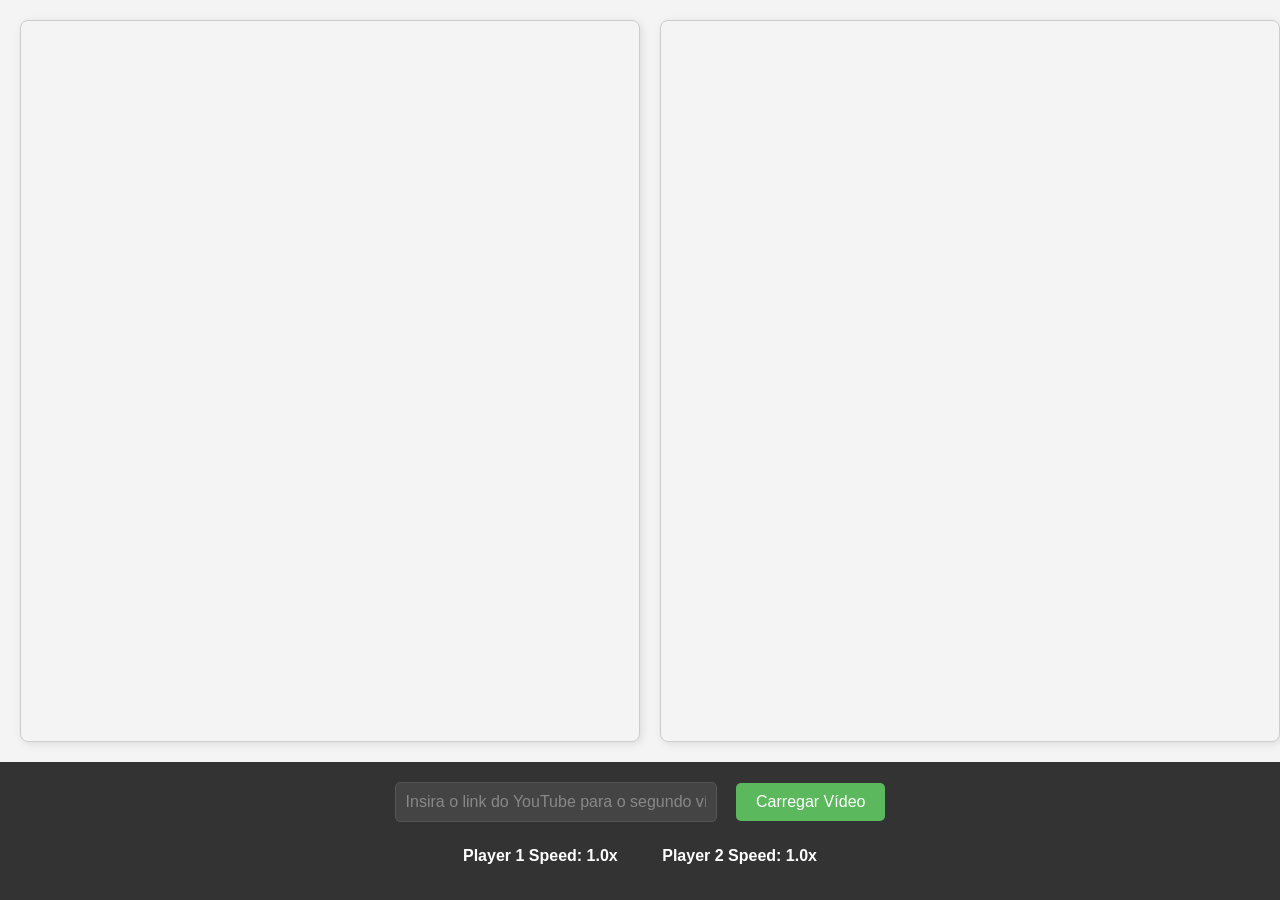
==== index.html @ 5438e105 "Add files via upload" ====
<!DOCTYPE html>
<html lang="pt-BR">
<head>
    <meta charset="UTF-8">
    <meta name="viewport" content="width=device-width, initial-scale=1.0">
    <title>Dual YouTube Player</title>
    <style>
        body {
            margin: 0;
            font-family: 'Segoe UI', Tahoma, Geneva, Verdana, sans-serif;
            display: flex;
            flex-direction: column;
            height: 100vh;
            background-color: #f4f4f4;
            color: #333;
        }
        #player-container {
            display: flex;
            flex: 1;
            flex-direction: row;
            overflow: hidden;
            position: relative;
            padding: 20px;
            box-sizing: border-box;
        }
        .player-wrapper {
            flex: 1;
            margin: 0;
            transition: left 0.5s ease-in-out;
            position: absolute;
            top: 20px;
            height: calc(100% - 40px);
            width: calc(50% - 20px);
            box-sizing: border-box;
            border: 1px solid #ccc;
            border-radius: 8px;
            box-shadow: 2px 2px 8px rgba(0, 0, 0, 0.1);
        }
        .player-wrapper:first-child {
            left: 20px;
            z-index: 1;
        }
        .player-wrapper:last-child {
            left: calc(50% + 20px);
            z-index: 0;
        }
        .player-wrapper iframe {
            width: 100%;
            height: 100%;
            border-radius: 8px;
        }
        #controls {
            padding: 20px;
            background-color: #333;
            color: white;
            text-align: center;
        }
        #video-url {
            padding: 10px;
            width: 300px;
            margin-right: 15px;
            border: 1px solid #555;
            border-radius: 5px;
            background-color: #444;
            color: white;
            font-size: 16px;
        }
        #video-url::placeholder {
            color: #888;
        }
        button {
            padding: 10px 20px;
            cursor: pointer;
            border: none;
            border-radius: 5px;
            background-color: #5cb85c;
            color: white;
            font-size: 16px;
            transition: background-color 0.3s ease;
        }
        button:hover {
            background-color: #4cae4c;
        }
        .speed-meter {
            display: inline-block;
            margin: 15px 20px;
            font-weight: bold;
            font-size: 16px;
        }
        #controls > div {
            margin-top: 10px;
        }
    </style>
</head>
<body>
    <div id="player-container">
        <div id="player1-wrapper" class="player-wrapper">
            <div id="player1"></div>
        </div>
        <div id="player2-wrapper" class="player-wrapper">
            <div id="player2"></div>
        </div>
    </div>
    <div id="controls">
        <input type="text" id="video-url" placeholder="Insira o link do YouTube para o segundo vídeo">
        <button onclick="loadSecondVideo()">Carregar Vídeo</button>
        <div>
            <span class="speed-meter">Player 1 Speed: <span id="speed1">1.0</span>x</span>
            <span class="speed-meter">Player 2 Speed: <span id="speed2">1.0</span>x</span>
        </div>
    </div>

    <script src="https://www.youtube.com/iframe_api"></script>
    <script>
        let player1, player2;
        let currentVideo1Id = 'r-mUL66HUVI';
        let currentVideo2Id = 'dQw4w9WgXcQ';
        let isPlayer1OnLeft = true;
        let player1Time = 0;
        let player2Time = 0;
        let switchInterval;
        const leftPosition = '20px';
        const rightPosition = 'calc(50% + 20px)';
        let playersReadyCount = 0;
        let canStartSwitching = false;

        function onYouTubeIframeAPIReady() {
            player1 = new YT.Player('player1', {
                height: '100%',
                width: '100%',
                videoId: currentVideo1Id,
                playerVars: { 'playsinline': 1, 'mute': 0 }, // Removido autoplay do player 1
                events: { 'onReady': onPlayerReady, 'onStateChange': onPlayerStateChange1 }
            });

            player2 = new YT.Player('player2', {
                height: '100%',
                width: '100%',
                videoId: currentVideo2Id,
                playerVars: { 'playsinline': 1, 'autoplay': 1, 'mute': 0 },
                events: { 'onReady': onPlayerReady, 'onStateChange': onPlayerStateChange2 }
            });
        }

        function onPlayerReady(event) {
            playersReadyCount++;
            if (playersReadyCount === 2) {
                canStartSwitching = true;
                updateSpeedMeters();
            }
        }

        function onPlayerStateChange1(event) {
            if (event.data === YT.PlayerState.PLAYING && !player1.timeUpdateInterval) {
                player1.timeUpdateInterval = setInterval(() => {
                    if (player1.getPlayerState() === YT.PlayerState.PLAYING) { player1Time = player1.getCurrentTime(); }
                }, 1000);
            } else if (event.data === YT.PlayerState.PAUSED) { clearInterval(player1.timeUpdateInterval); player1.timeUpdateInterval = null; }
        }

        function onPlayerStateChange2(event) {
            if (event.data === YT.PlayerState.PLAYING && !player2.timeUpdateInterval) {
                player2.timeUpdateInterval = setInterval(() => {
                    if (player2.getPlayerState() === YT.PlayerState.PLAYING) { player2Time = player2.getCurrentTime(); }
                }, 1000);
            } else if (event.data === YT.PlayerState.PAUSED) { clearInterval(player2.timeUpdateInterval); player2.timeUpdateInterval = null; }
        }

        function updateSpeedMeters() {
            setInterval(() => {
                if (player1 && player1.getPlaybackRate) { document.getElementById('speed1').textContent = player1.getPlaybackRate().toFixed(1); }
                if (player2 && player2.getPlaybackRate) { document.getElementById('speed2').textContent = player2.getPlaybackRate().toFixed(1); }
            }, 1000);
        }

        function swapVideos() {
            const player1Wrapper = document.getElementById('player1-wrapper');
            const player2Wrapper = document.getElementById('player2-wrapper');

            if (isPlayer1OnLeft) {
                player1Wrapper.style.left = rightPosition;
                player2Wrapper.style.left = leftPosition;
            } else {
                player1Wrapper.style.left = leftPosition;
                player2Wrapper.style.left = rightPosition;
            }

            isPlayer1OnLeft = !isPlayer1OnLeft;

            player1Wrapper.style.zIndex = isPlayer1OnLeft ? '1' : '0';
            player2Wrapper.style.zIndex = isPlayer1OnLeft ? '0' : '1';
        }

        function startVideoSwitching() {
            clearInterval(switchInterval);
            switchInterval = setInterval(swapVideos, 15000);
        }

        function startSpeedSwitching() {
            setInterval(() => { if (player1 && player1.setPlaybackRate) { player1.setPlaybackRate(Math.random() < 0.5 ? 1 : 2); } }, 10000);
            setInterval(() => { if (player2 && player2.setPlaybackRate) { player2.setPlaybackRate(Math.random() < 0.5 ? 1 : 2); } }, 10000);
        }

        function loadSecondVideo() {
            const url = document.getElementById('video-url').value.trim();
            const videoId = extractVideoId(url);
            if (videoId) {
                currentVideo2Id = videoId;
                if (player2 && player2.loadVideoById) {
                    player2.loadVideoById({ videoId: videoId, startSeconds: 0 });
                    player2Time = 0;
                    if (player1 && player1.playVideo) {
                        player1.playVideo(); // Inicia a reprodução do player 1
                    }
                    if (canStartSwitching) {
                        startVideoSwitching();
                        startSpeedSwitching();
                    }
                }
                document.getElementById('video-url').value = '';
            } else { alert('Link do YouTube inválido. Use um formato como https://www.youtube.com/watch?v=VIDEO_ID ou https://youtu.be/VIDEO_ID'); }
        }

        function extractVideoId(url) {
            const regExp = /(?:youtube\.com\/(?:[^\/]+\/.+\/|(?:v|e(?:mbed)?)\/|.*[?&]v=)|youtu\.be\/)([^"&?\/\s]{11})/;
            const match = url.match(regExp);
            return match ? match[1] : null;
        }
    </script>
</body>
</html>
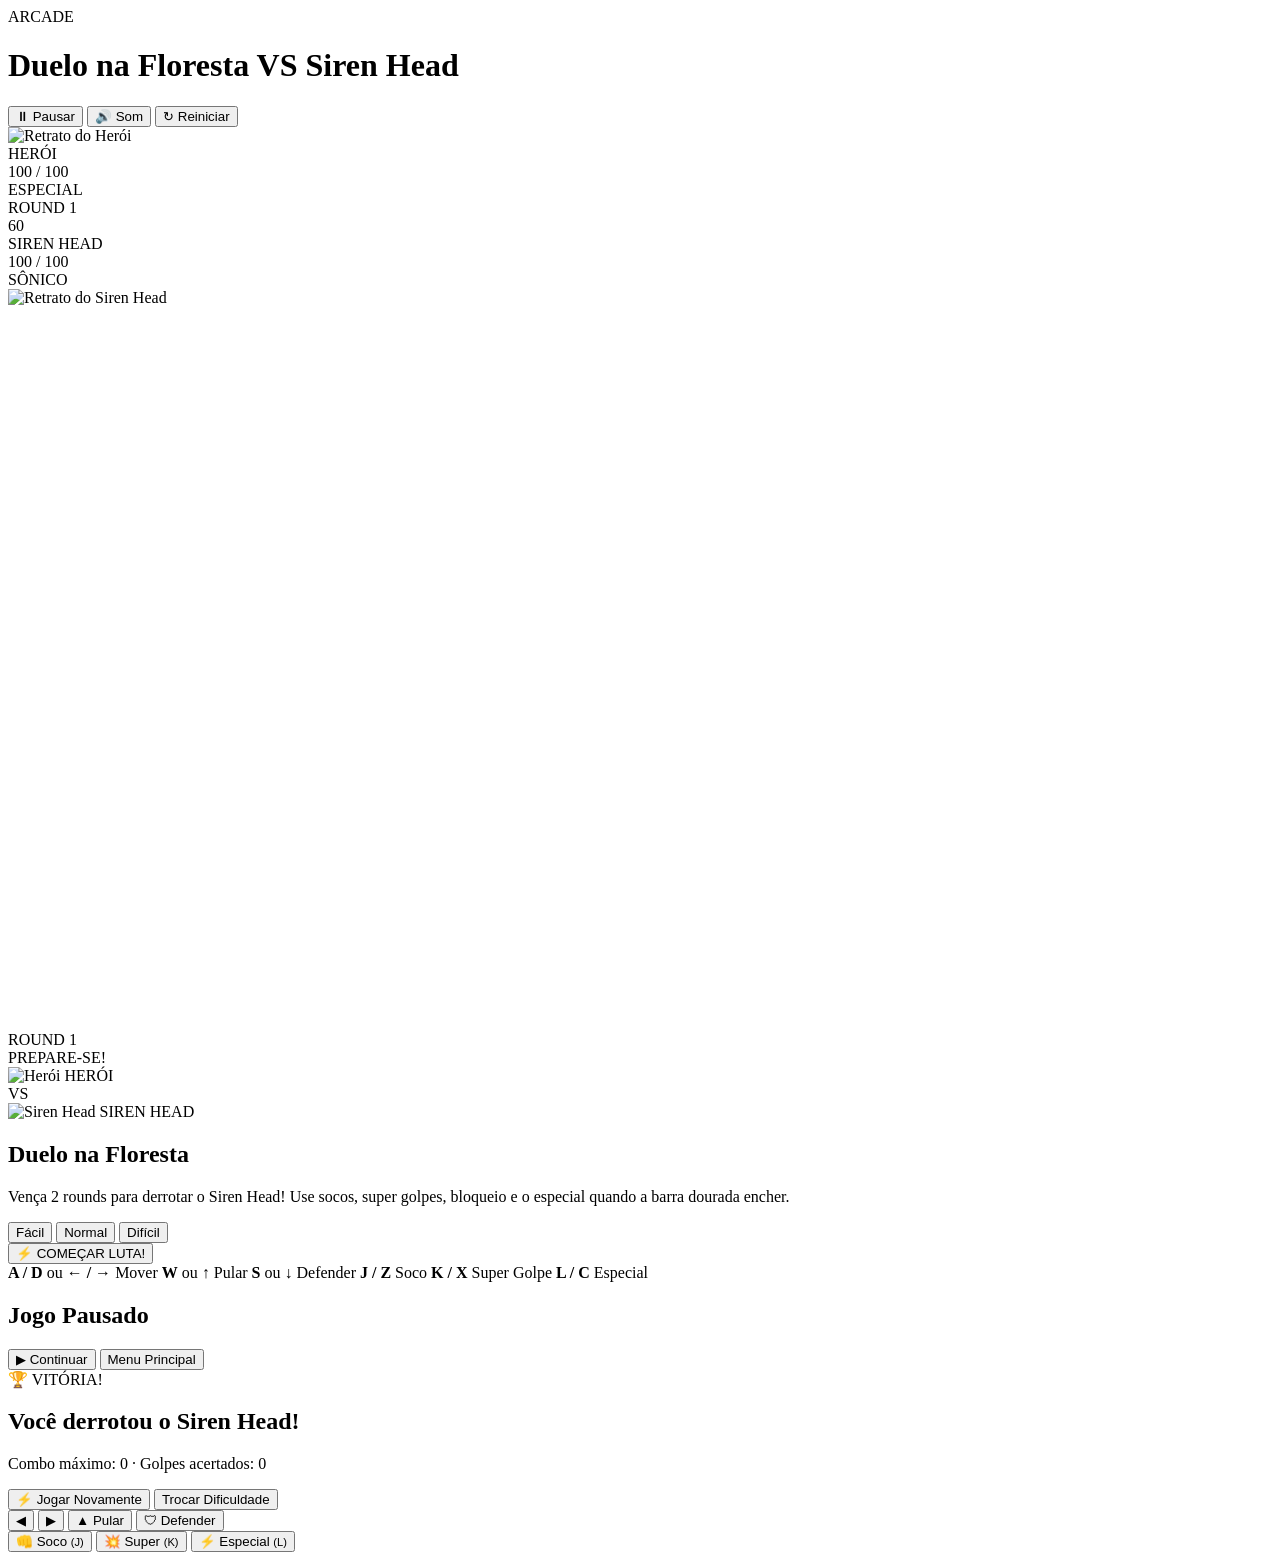
==== commit 98109708: "Add files via upload" ====
--- a/index.html
+++ b/index.html
@@ -1,231 +1,188 @@
-<!DOCTYPE html>
-<html lang="pt-BR">
-<head>
-    <meta charset="UTF-8">
-    <meta name="viewport" content="width=device-width, initial-scale=1.0">
-    <title>Dual YouTube Player</title>
-    <style>
-        body {
-            margin: 0;
-            font-family: 'Segoe UI', Tahoma, Geneva, Verdana, sans-serif;
-            display: flex;
-            flex-direction: column;
-            height: 100vh;
-            background-color: #f4f4f4;
-            color: #333;
-        }
-        #player-container {
-            display: flex;
-            flex: 1;
-            flex-direction: row;
-            overflow: hidden;
-            position: relative;
-            padding: 20px;
-            box-sizing: border-box;
-        }
-        .player-wrapper {
-            flex: 1;
-            margin: 0;
-            transition: left 0.5s ease-in-out;
-            position: absolute;
-            top: 20px;
-            height: calc(100% - 40px);
-            width: calc(50% - 20px);
-            box-sizing: border-box;
-            border: 1px solid #ccc;
-            border-radius: 8px;
-            box-shadow: 2px 2px 8px rgba(0, 0, 0, 0.1);
-        }
-        .player-wrapper:first-child {
-            left: 20px;
-            z-index: 1;
-        }
-        .player-wrapper:last-child {
-            left: calc(50% + 20px);
-            z-index: 0;
-        }
-        .player-wrapper iframe {
-            width: 100%;
-            height: 100%;
-            border-radius: 8px;
-        }
-        #controls {
-            padding: 20px;
-            background-color: #333;
-            color: white;
-            text-align: center;
-        }
-        #video-url {
-            padding: 10px;
-            width: 300px;
-            margin-right: 15px;
-            border: 1px solid #555;
-            border-radius: 5px;
-            background-color: #444;
-            color: white;
-            font-size: 16px;
-        }
-        #video-url::placeholder {
-            color: #888;
-        }
-        button {
-            padding: 10px 20px;
-            cursor: pointer;
-            border: none;
-            border-radius: 5px;
-            background-color: #5cb85c;
-            color: white;
-            font-size: 16px;
-            transition: background-color 0.3s ease;
-        }
-        button:hover {
-            background-color: #4cae4c;
-        }
-        .speed-meter {
-            display: inline-block;
-            margin: 15px 20px;
-            font-weight: bold;
-            font-size: 16px;
-        }
-        #controls > div {
-            margin-top: 10px;
-        }
-    </style>
-</head>
-<body>
-    <div id="player-container">
-        <div id="player1-wrapper" class="player-wrapper">
-            <div id="player1"></div>
-        </div>
-        <div id="player2-wrapper" class="player-wrapper">
-            <div id="player2"></div>
-        </div>
-    </div>
-    <div id="controls">
-        <input type="text" id="video-url" placeholder="Insira o link do YouTube para o segundo vídeo">
-        <button onclick="loadSecondVideo()">Carregar Vídeo</button>
-        <div>
-            <span class="speed-meter">Player 1 Speed: <span id="speed1">1.0</span>x</span>
-            <span class="speed-meter">Player 2 Speed: <span id="speed2">1.0</span>x</span>
-        </div>
-    </div>
-
-    <script src="https://www.youtube.com/iframe_api"></script>
-    <script>
-        let player1, player2;
-        let currentVideo1Id = 'r-mUL66HUVI';
-        let currentVideo2Id = 'dQw4w9WgXcQ';
-        let isPlayer1OnLeft = true;
-        let player1Time = 0;
-        let player2Time = 0;
-        let switchInterval;
-        const leftPosition = '20px';
-        const rightPosition = 'calc(50% + 20px)';
-        let playersReadyCount = 0;
-        let canStartSwitching = false;
-
-        function onYouTubeIframeAPIReady() {
-            player1 = new YT.Player('player1', {
-                height: '100%',
-                width: '100%',
-                videoId: currentVideo1Id,
-                playerVars: { 'playsinline': 1, 'mute': 0 }, // Removido autoplay do player 1
-                events: { 'onReady': onPlayerReady, 'onStateChange': onPlayerStateChange1 }
-            });
-
-            player2 = new YT.Player('player2', {
-                height: '100%',
-                width: '100%',
-                videoId: currentVideo2Id,
-                playerVars: { 'playsinline': 1, 'autoplay': 1, 'mute': 0 },
-                events: { 'onReady': onPlayerReady, 'onStateChange': onPlayerStateChange2 }
-            });
-        }
-
-        function onPlayerReady(event) {
-            playersReadyCount++;
-            if (playersReadyCount === 2) {
-                canStartSwitching = true;
-                updateSpeedMeters();
-            }
-        }
-
-        function onPlayerStateChange1(event) {
-            if (event.data === YT.PlayerState.PLAYING && !player1.timeUpdateInterval) {
-                player1.timeUpdateInterval = setInterval(() => {
-                    if (player1.getPlayerState() === YT.PlayerState.PLAYING) { player1Time = player1.getCurrentTime(); }
-                }, 1000);
-            } else if (event.data === YT.PlayerState.PAUSED) { clearInterval(player1.timeUpdateInterval); player1.timeUpdateInterval = null; }
-        }
-
-        function onPlayerStateChange2(event) {
-            if (event.data === YT.PlayerState.PLAYING && !player2.timeUpdateInterval) {
-                player2.timeUpdateInterval = setInterval(() => {
-                    if (player2.getPlayerState() === YT.PlayerState.PLAYING) { player2Time = player2.getCurrentTime(); }
-                }, 1000);
-            } else if (event.data === YT.PlayerState.PAUSED) { clearInterval(player2.timeUpdateInterval); player2.timeUpdateInterval = null; }
-        }
-
-        function updateSpeedMeters() {
-            setInterval(() => {
-                if (player1 && player1.getPlaybackRate) { document.getElementById('speed1').textContent = player1.getPlaybackRate().toFixed(1); }
-                if (player2 && player2.getPlaybackRate) { document.getElementById('speed2').textContent = player2.getPlaybackRate().toFixed(1); }
-            }, 1000);
-        }
-
-        function swapVideos() {
-            const player1Wrapper = document.getElementById('player1-wrapper');
-            const player2Wrapper = document.getElementById('player2-wrapper');
-
-            if (isPlayer1OnLeft) {
-                player1Wrapper.style.left = rightPosition;
-                player2Wrapper.style.left = leftPosition;
-            } else {
-                player1Wrapper.style.left = leftPosition;
-                player2Wrapper.style.left = rightPosition;
-            }
-
-            isPlayer1OnLeft = !isPlayer1OnLeft;
-
-            player1Wrapper.style.zIndex = isPlayer1OnLeft ? '1' : '0';
-            player2Wrapper.style.zIndex = isPlayer1OnLeft ? '0' : '1';
-        }
-
-        function startVideoSwitching() {
-            clearInterval(switchInterval);
-            switchInterval = setInterval(swapVideos, 15000);
-        }
-
-        function startSpeedSwitching() {
-            setInterval(() => { if (player1 && player1.setPlaybackRate) { player1.setPlaybackRate(Math.random() < 0.5 ? 1 : 2); } }, 10000);
-            setInterval(() => { if (player2 && player2.setPlaybackRate) { player2.setPlaybackRate(Math.random() < 0.5 ? 1 : 2); } }, 10000);
-        }
-
-        function loadSecondVideo() {
-            const url = document.getElementById('video-url').value.trim();
-            const videoId = extractVideoId(url);
-            if (videoId) {
-                currentVideo2Id = videoId;
-                if (player2 && player2.loadVideoById) {
-                    player2.loadVideoById({ videoId: videoId, startSeconds: 0 });
-                    player2Time = 0;
-                    if (player1 && player1.playVideo) {
-                        player1.playVideo(); // Inicia a reprodução do player 1
-                    }
-                    if (canStartSwitching) {
-                        startVideoSwitching();
-                        startSpeedSwitching();
-                    }
-                }
-                document.getElementById('video-url').value = '';
-            } else { alert('Link do YouTube inválido. Use um formato como https://www.youtube.com/watch?v=VIDEO_ID ou https://youtu.be/VIDEO_ID'); }
-        }
-
-        function extractVideoId(url) {
-            const regExp = /(?:youtube\.com\/(?:[^\/]+\/.+\/|(?:v|e(?:mbed)?)\/|.*[?&]v=)|youtu\.be\/)([^"&?\/\s]{11})/;
-            const match = url.match(regExp);
-            return match ? match[1] : null;
-        }
-    </script>
-</body>
-</html>
+<!DOCTYPE html>
+<html lang="pt-BR">
+<head>
+  <meta charset="UTF-8" />
+  <meta name="viewport" content="width=device-width, initial-scale=1.0, maximum-scale=1.0, user-scalable=no" />
+  <title>Duelo na Floresta: Herói vs Siren Head</title>
+  <link rel="stylesheet" href="css/style.css" />
+</head>
+<body>
+  <div class="game-shell">
+    <!-- Top Utility Bar -->
+    <header class="top-bar">
+      <div class="brand-title">
+        <span class="badge-arcade">ARCADE</span>
+        <h1>Duelo na Floresta <span class="vs-accent">VS</span> Siren Head</h1>
+      </div>
+      <div class="top-actions">
+        <button id="btnPause" class="icon-btn" type="button" title="Pausar (P)">⏸ Pausar</button>
+        <button id="btnSound" class="icon-btn" type="button" title="Ativar/Desativar Som">🔊 Som</button>
+        <button id="btnRestart" class="icon-btn" type="button" title="Reiniciar Luta">↻ Reiniciar</button>
+      </div>
+    </header>
+
+    <!-- Main Arena Wrapper -->
+    <main class="arena-wrapper">
+      <!-- Arcade HUD Overlay -->
+      <div class="hud" aria-label="Placar da luta">
+        <!-- Player 1 (Boy) -->
+        <div class="fighter-hud p1">
+          <div class="avatar-frame p1-frame">
+            <img id="p1Avatar" src="assets/hero_avatar.png" alt="Retrato do Herói" />
+          </div>
+          <div class="bars-col">
+            <div class="name-row">
+              <span class="fighter-name">HERÓI</span>
+              <div class="round-dots" id="p1Rounds" aria-label="Rounds vencidos pelo Herói">
+                <span class="dot"></span>
+                <span class="dot"></span>
+              </div>
+            </div>
+            <div class="hp-track">
+              <div class="hp-trail" id="p1HpTrail"></div>
+              <div class="hp-fill p1-hp" id="p1HpFill"></div>
+              <span class="hp-text" id="p1HpText">100 / 100</span>
+            </div>
+            <div class="sp-row">
+              <span class="sp-label">ESPECIAL</span>
+              <div class="sp-track">
+                <div class="sp-fill" id="p1SpFill"></div>
+              </div>
+            </div>
+          </div>
+        </div>
+
+        <!-- Center Timer & Round -->
+        <div class="center-hud">
+          <div class="round-tag" id="roundTag">ROUND 1</div>
+          <div class="timer-box" id="timerBox">60</div>
+        </div>
+
+        <!-- Player 2 (Siren Head) -->
+        <div class="fighter-hud p2">
+          <div class="bars-col">
+            <div class="name-row">
+              <div class="round-dots" id="p2Rounds" aria-label="Rounds vencidos pelo Siren Head">
+                <span class="dot"></span>
+                <span class="dot"></span>
+              </div>
+              <span class="fighter-name">SIREN HEAD</span>
+            </div>
+            <div class="hp-track">
+              <div class="hp-trail" id="p2HpTrail"></div>
+              <div class="hp-fill p2-hp" id="p2HpFill"></div>
+              <span class="hp-text" id="p2HpText">100 / 100</span>
+            </div>
+            <div class="sp-row">
+              <div class="sp-track">
+                <div class="sp-fill p2-sp" id="p2SpFill"></div>
+              </div>
+              <span class="sp-label">SÔNICO</span>
+            </div>
+          </div>
+          <div class="avatar-frame p2-frame">
+            <img id="p2Avatar" src="assets/siren_avatar.png" alt="Retrato do Siren Head" />
+          </div>
+        </div>
+      </div>
+
+      <!-- Canvas Stage -->
+      <div class="canvas-stage" id="canvasStage">
+        <canvas id="gameCanvas" width="1280" height="720"></canvas>
+
+        <!-- Round / KO Center Banner -->
+        <div id="bannerOverlay" class="banner-overlay hidden" aria-live="polite">
+          <div id="bannerText" class="banner-text">ROUND 1</div>
+          <div id="bannerSub" class="banner-sub">PREPARE-SE!</div>
+        </div>
+
+        <!-- Start / Difficulty Overlay -->
+        <div id="menuOverlay" class="modal-overlay">
+          <div class="modal-card">
+            <div class="vs-preview">
+              <div class="preview-fighter">
+                <img src="assets/hero_avatar.png" alt="Herói" class="preview-img p1-glow" />
+                <span>HERÓI</span>
+              </div>
+              <div class="vs-emblem">VS</div>
+              <div class="preview-fighter">
+                <img src="assets/siren_avatar.png" alt="Siren Head" class="preview-img p2-glow" />
+                <span>SIREN HEAD</span>
+              </div>
+            </div>
+            <h2 class="modal-title">Duelo na Floresta</h2>
+            <p class="modal-desc">Vença 2 rounds para derrotar o Siren Head! Use socos, super golpes, bloqueio e o especial quando a barra dourada encher.</p>
+
+            <div class="diff-group" role="group" aria-label="Dificuldade">
+              <button class="diff-btn" data-diff="easy" type="button">Fácil</button>
+              <button class="diff-btn active" data-diff="normal" type="button">Normal</button>
+              <button class="diff-btn" data-diff="hard" type="button">Difícil</button>
+            </div>
+
+            <button id="btnStartGame" class="btn-primary-fight" type="button">⚡ COMEÇAR LUTA!</button>
+
+            <div class="controls-legend">
+              <span><strong>A / D</strong> ou <strong>← / →</strong> Mover</span>
+              <span><strong>W</strong> ou <strong>↑</strong> Pular</span>
+              <span><strong>S</strong> ou <strong>↓</strong> Defender</span>
+              <span><strong>J / Z</strong> Soco</span>
+              <span><strong>K / X</strong> Super Golpe</span>
+              <span><strong>L / C</strong> Especial</span>
+            </div>
+          </div>
+        </div>
+
+        <!-- Pause Overlay -->
+        <div id="pauseOverlay" class="modal-overlay hidden">
+          <div class="modal-card compact">
+            <h2 class="modal-title">Jogo Pausado</h2>
+            <div class="modal-btn-row">
+              <button id="btnResume" class="btn-primary-fight" type="button">▶ Continuar</button>
+              <button id="btnBackMenu" class="btn-secondary" type="button">Menu Principal</button>
+            </div>
+          </div>
+        </div>
+
+        <!-- End Match Overlay -->
+        <div id="resultOverlay" class="modal-overlay hidden">
+          <div class="modal-card compact">
+            <div id="resultBadge" class="result-badge">🏆 VITÓRIA!</div>
+            <h2 id="resultTitle" class="modal-title">Você derrotou o Siren Head!</h2>
+            <p id="resultStats" class="modal-desc">Combo máximo: 0 · Golpes acertados: 0</p>
+            <div class="modal-btn-row">
+              <button id="btnPlayAgain" class="btn-primary-fight" type="button">⚡ Jogar Novamente</button>
+              <button id="btnResultMenu" class="btn-secondary" type="button">Trocar Dificuldade</button>
+            </div>
+          </div>
+        </div>
+      </div>
+
+      <!-- On-screen Touch & Click Controls -->
+      <section class="touch-controls" aria-label="Controles na tela">
+        <div class="ctrl-group move-group">
+          <button class="ctrl-btn" data-action="left" type="button">◀</button>
+          <button class="ctrl-btn" data-action="right" type="button">▶</button>
+          <button class="ctrl-btn jump-btn" data-action="jump" type="button">▲ Pular</button>
+          <button class="ctrl-btn block-btn" data-action="block" type="button">🛡 Defender</button>
+        </div>
+        <div class="ctrl-group attack-group">
+          <button class="ctrl-btn punch-btn" data-action="punch" type="button">👊 Soco <small>(J)</small></button>
+          <button class="ctrl-btn heavy-btn" data-action="heavy" type="button">💥 Super <small>(K)</small></button>
+          <button class="ctrl-btn special-btn" id="touchSpecial" data-action="special" type="button">⚡ Especial <small>(L)</small></button>
+        </div>
+      </section>
+    </main>
+  </div>
+
+  <!-- Hidden asset references for modular loading -->
+  <div id="assetManifest"
+       data-hero-idle="assets/hero_idle.png"
+       data-hero-attack="assets/hero_attack.png"
+       data-siren-idle="assets/siren_idle.png"
+       data-siren-attack="assets/siren_attack.png"
+       data-arena-bg="assets/arena_bg.jpg"
+       hidden></div>
+
+  <script src="js/game.js"></script>
+</body>
+</html>
